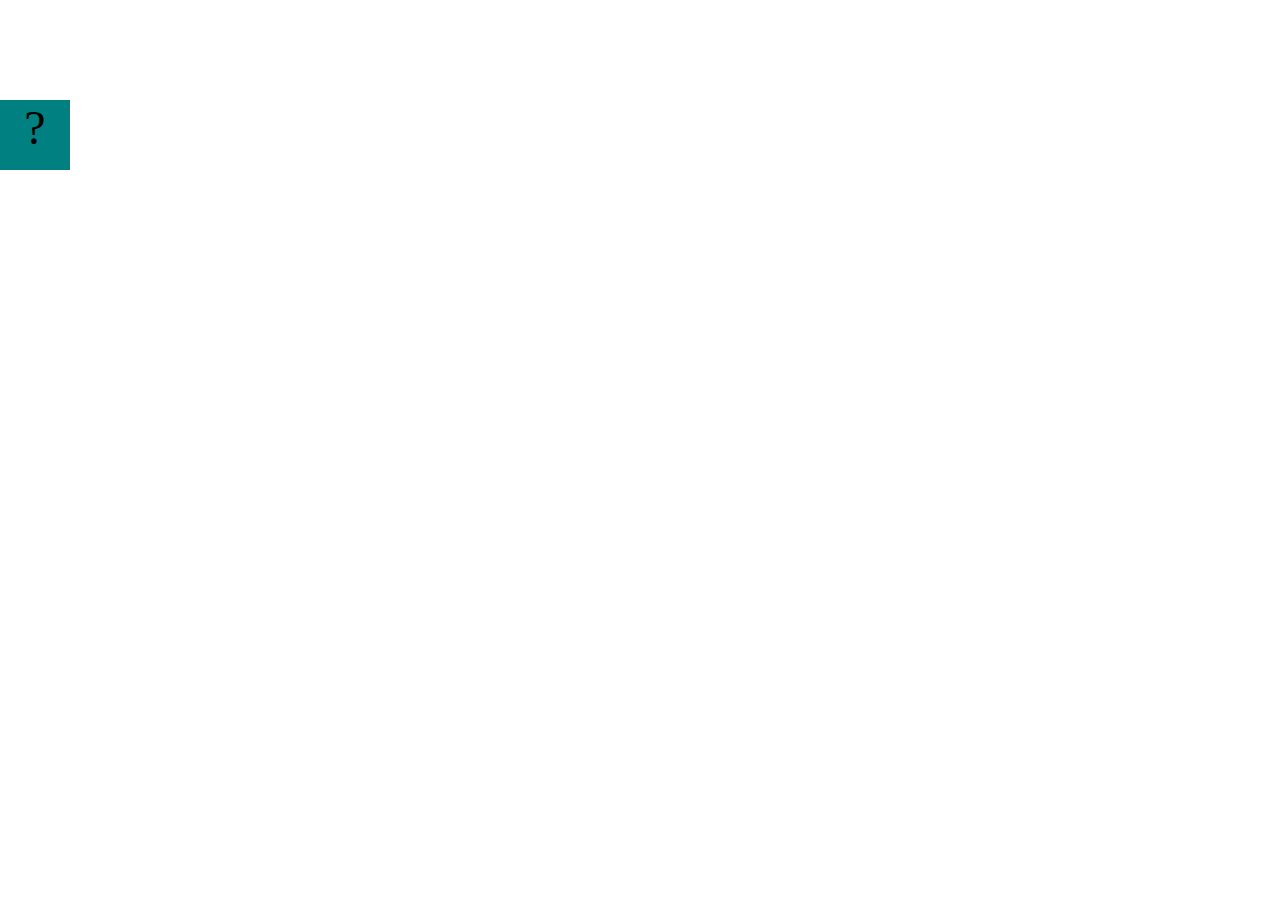
==== projects/bouncing-box/index.html @ ba716a45 "pls dont be fatal" ====
<!DOCTYPE html>
<html>
<head>
	<meta charset="utf-8">
	<title>Bouncing Box</title>
	<script src="jquery.min.js"></script>
	<style>
		.box {
			width: 70px;
			height: 70px;
			background-color: teal;
			font-size: 300%;
			text-align: center;
			user-select: none;
			display: block;
			position: absolute;
			top: 100px;
			left: 0px;  /* <--- Change me! */
		}
		.board{
			height: 100vh;
		}
	</style>
	<!-- 	<script src="//cdnjs.cloudflare.com/ajax/libs/jquery/2.1.1/jquery.min.js"></script> -->

</head>
<body class="board">
	<!-- HTML for the box -->
	<div class="box">?</div>

	<script>
		(function(){
			'use strict'
			/* global jQuery */

			//////////////////////////////////////////////////////////////////
			/////////////////// SETUP DO NOT DELETE //////////////////////////
			//////////////////////////////////////////////////////////////////
			
			var box = jQuery('.box');	// reference to the HTML .box element
			var board = jQuery('.board');	// reference to the HTML .board element
			var boardWidth = board.width();	// the maximum X-Coordinate of the screen

			// Every 50 milliseconds, call the update Function (see below)
			setInterval(update, 50);
			
			// Every time the box is clicked, call the handleBoxClick Function (see below)
			box.on('click', handleBoxClick);

			// moves the Box to a new position on the screen along the X-Axis
			function moveBoxTo(newPositionX) {
				box.css("left", newPositionX);
			}

			// changes the text displayed on the Box
			function changeBoxText(newText) {
				box.text(newText);
			}

			//////////////////////////////////////////////////////////////////
			/////////////////// YOUR CODE BELOW HERE /////////////////////////
			//////////////////////////////////////////////////////////////////
			
			// TODO 2 - Variable declarations 
			

			
			/* 
			This Function will be called 20 times/second. Each time it is called,
			it should move the Box to a new location. If the box drifts off the screen
			turn it around! 
			*/
			function update() {
				

			};

			/* 
			This Function will be called each time the box is clicked. Each time it is called,
			it should increase the points total, increase the speed, and move the box to
			the left side of the screen.
			*/
			function handleBoxClick() {
				


			};
		})();
	</script>
</body>
</html>
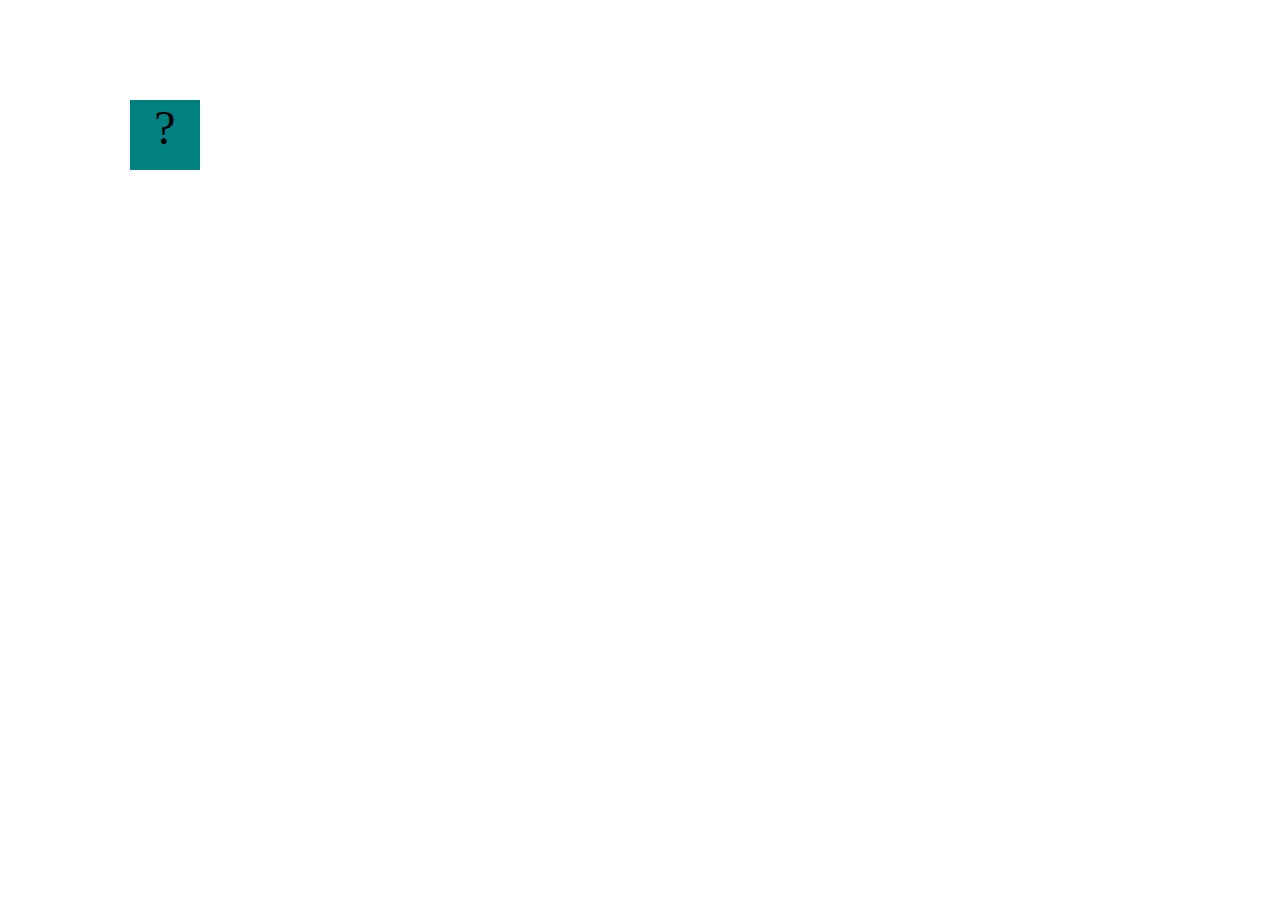
==== commit b3c3b4b3: "test 3" ====
--- a/projects/bouncing-box/index.html
+++ b/projects/bouncing-box/index.html
@@ -1,91 +1,117 @@
 <!DOCTYPE html>
 <html>
 <head>
-	<meta charset="utf-8">
-	<title>Bouncing Box</title>
-	<script src="jquery.min.js"></script>
-	<style>
-		.box {
-			width: 70px;
-			height: 70px;
-			background-color: teal;
-			font-size: 300%;
-			text-align: center;
-			user-select: none;
-			display: block;
-			position: absolute;
-			top: 100px;
-			left: 0px;  /* <--- Change me! */
-		}
-		.board{
-			height: 100vh;
-		}
-	</style>
-	<!-- 	<script src="//cdnjs.cloudflare.com/ajax/libs/jquery/2.1.1/jquery.min.js"></script> -->
+    <meta charset="utf-8">
+    <title>Bouncing Box</title>
+    <script src="jquery.min.js"></script>
+    <style>
+        .box {
+            width: 70px;
+            height: 70px;
+            background-color: teal;
+            font-size: 300%;
+            text-align: center;
+            user-select: none;
+            display: block;
+            position: absolute;
+            top: 100px;
+            left: 0px;  /* <--- Change me! */
+        }
+        .board{
+            height: 100vh;
+        }
+    </style>
+    <!--    <script src="//cdnjs.cloudflare.com/ajax/libs/jquery/2.1.1/jquery.min.js"></script> -->
+
 
 </head>
 <body class="board">
-	<!-- HTML for the box -->
-	<div class="box">?</div>
-
-	<script>
-		(function(){
-			'use strict'
-			/* global jQuery */
-
-			//////////////////////////////////////////////////////////////////
-			/////////////////// SETUP DO NOT DELETE //////////////////////////
-			//////////////////////////////////////////////////////////////////
-			
-			var box = jQuery('.box');	// reference to the HTML .box element
-			var board = jQuery('.board');	// reference to the HTML .board element
-			var boardWidth = board.width();	// the maximum X-Coordinate of the screen
-
-			// Every 50 milliseconds, call the update Function (see below)
-			setInterval(update, 50);
-			
-			// Every time the box is clicked, call the handleBoxClick Function (see below)
-			box.on('click', handleBoxClick);
-
-			// moves the Box to a new position on the screen along the X-Axis
-			function moveBoxTo(newPositionX) {
-				box.css("left", newPositionX);
-			}
-
-			// changes the text displayed on the Box
-			function changeBoxText(newText) {
-				box.text(newText);
-			}
-
-			//////////////////////////////////////////////////////////////////
-			/////////////////// YOUR CODE BELOW HERE /////////////////////////
-			//////////////////////////////////////////////////////////////////
-			
-			// TODO 2 - Variable declarations 
-			
-
-			
-			/* 
-			This Function will be called 20 times/second. Each time it is called,
-			it should move the Box to a new location. If the box drifts off the screen
-			turn it around! 
-			*/
-			function update() {
-				
-
-			};
-
-			/* 
-			This Function will be called each time the box is clicked. Each time it is called,
-			it should increase the points total, increase the speed, and move the box to
-			the left side of the screen.
-			*/
-			function handleBoxClick() {
-				
+    <!-- HTML for the box -->
+    <div class="box">?</div>
 
 
-			};
-		})();
-	</script>
+    <script>
+        (function(){
+            'use strict'
+            /* global jQuery */
+
+
+            //////////////////////////////////////////////////////////////////
+            /////////////////// SETUP DO NOT DELETE //////////////////////////
+            //////////////////////////////////////////////////////////////////
+           
+            var box = jQuery('.box');   // reference to the HTML .box element
+            var board = jQuery('.board');   // reference to the HTML .board element
+            var boardWidth = board.width(); // the maximum X-Coordinate of the screen
+
+
+            // Every 50 milliseconds, call the update Function (see below)
+            setInterval(update, 50);
+           
+            // Every time the box is clicked, call the handleBoxClick Function (see below)
+            box.on('click', handleBoxClick);
+
+
+            // moves the Box to a new position on the screen along the X-Axis
+            function moveBoxTo(newPositionX) {
+                box.css("left", newPositionX);
+            }
+
+
+            // changes the text displayed on the Box
+            function changeBoxText(newText) {
+                box.text(newText);
+            }
+
+
+            //////////////////////////////////////////////////////////////////
+            /////////////////// YOUR CODE BELOW HERE /////////////////////////
+            //////////////////////////////////////////////////////////////////
+           
+            // TODO 2 - Variable declarations
+           
+            var positionX = 0
+            var points=0
+            var speed=10
+            /*
+            This Function will be called 20 times/second. Each time it is called,
+            it should move the Box to a new location. If the box drifts off the screen
+            turn it around!
+            */
+            function update() {
+                positionX= positionX + speed
+                moveBoxTo(positionX)
+                if (positionX > boardWidth){
+                    speed *= -1
+                }
+                if (positionX < 0){
+                    speed *= -1
+                }
+            };
+
+
+            /*
+            This Function will be called each time the box is clicked. Each time it is called,
+            it should increase the points total, increase the speed, and move the box to
+            the left side of the screen.
+            */
+            function handleBoxClick() {
+                positionX=0
+                points=points+1
+                changeBoxText(points);
+                if (speed > 0){
+                    speed=speed+3
+                }
+                if (speed < 0){
+                    speed=speed-3
+                }
+
+
+            };
+        })();
+    </script>
 </body>
 </html>
+
+
+
